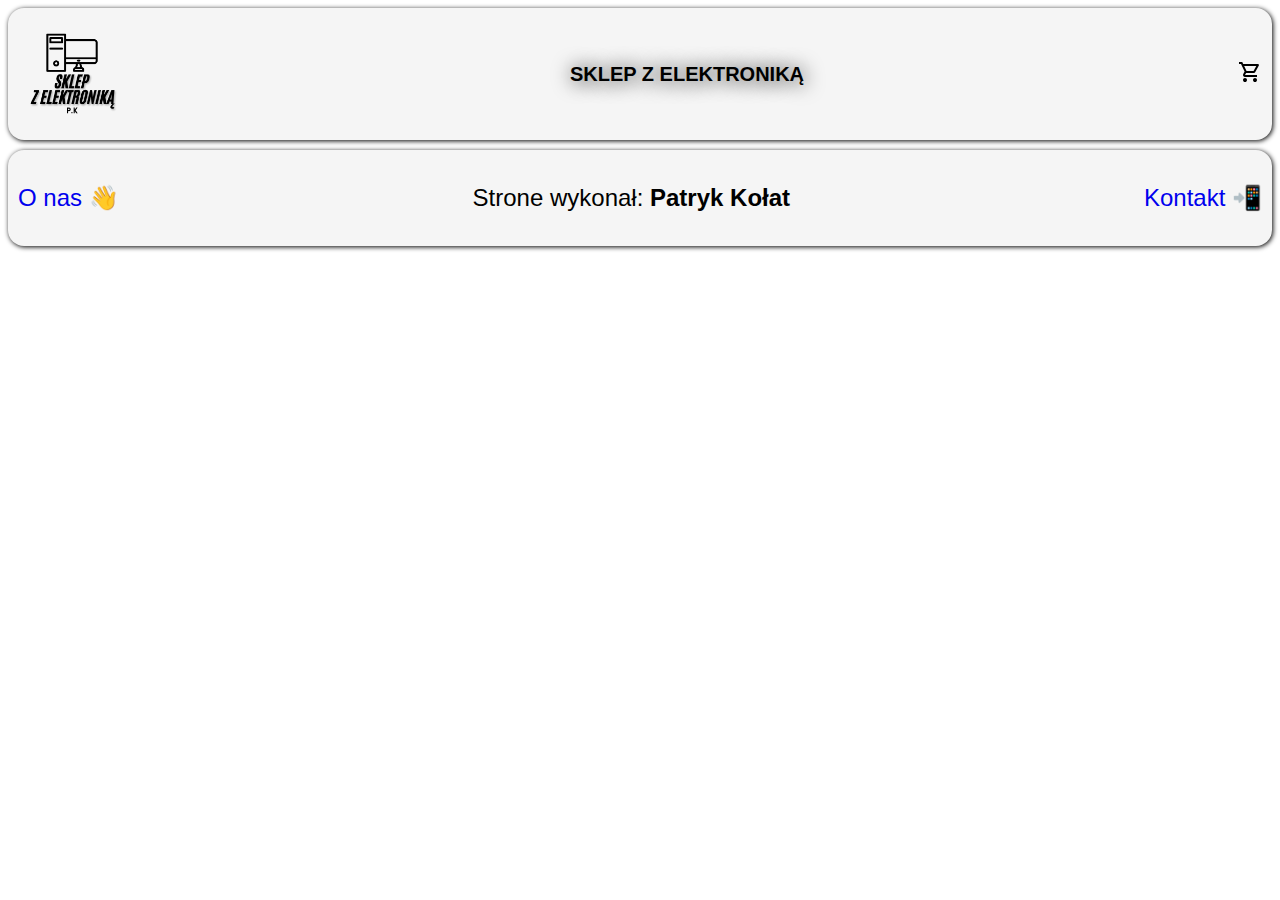
==== index.html @ bd7bf2e5 "strona" ====
<!DOCTYPE html>
<html lang="pl">
<head>
    <meta charset="UTF-8">
    <meta name="viewport" content="width=device-width, initial-scale=1.0">
    <title>Sklep z elektroniką</title>
    <link rel="shortcut icon" href="zdj/icon.png" type="image/x-icon">
    <link rel="stylesheet" href="css/index.css">
</head>
<body>
    <header>
        <div class="menu">
            <a href="index.html">
                <img src="zdj/logo.png" alt="Logo">
            </a>
            <h1>SKLEP Z ELEKTRONIKĄ</h1>
            <a href="">
                <svg xmlns="http://www.w3.org/2000/svg" height="24px" viewBox="0 -960 960 960" width="24px" fill="#000000"><path d="M280-80q-33 0-56.5-23.5T200-160q0-33 23.5-56.5T280-240q33 0 56.5 23.5T360-160q0 33-23.5 56.5T280-80Zm400 0q-33 0-56.5-23.5T600-160q0-33 23.5-56.5T680-240q33 0 56.5 23.5T760-160q0 33-23.5 56.5T680-80ZM246-720l96 200h280l110-200H246Zm-38-80h590q23 0 35 20.5t1 41.5L692-482q-11 20-29.5 31T622-440H324l-44 80h480v80H280q-45 0-68-39.5t-2-78.5l54-98-144-304H40v-80h130l38 80Zm134 280h280-280Z"/></svg>
            </a>
        </div>
    </header>
    <footer>
        <div class="stopka">
            <a href="onas.html"><p>O nas 👋</p></a>
            <p>Strone wykonał: <span class="ja">Patryk Kołat</span></p>
            <a href="kontakt.html"><p>Kontakt 📲</p></a>
        </div>
    </footer>
</body>
</html>
---- css/index.css ----
body {
    font-family: Arial;
}

a {
    text-decoration: none;
}

.menu {
    display: flex;
    align-items: center;
    justify-content: space-between;
    width: auto;
    height: auto;
    background-color: #f5f5f5;
    border-radius: 1rem;
    box-shadow: 1px 1px 5px black;
    padding-right: 10px;
}


.menu img {
    width: 128px;
    height: 128px;
}

.menu h1 {
    font-weight: bold;
    text-shadow: 1px 1px 20px black;
    font-size: 20px;
}

.stopka {
    margin-top: 10px;
    display: flex;
    align-items: center;
    justify-content: space-between;
    width: auto;
    height: auto;
    background-color: #f5f5f5;
    border-radius: 1rem;
    box-shadow: 1px 1px 5px black;
    padding: 10px;
    font-size: 24px;
}

.stopka span {
    font-weight: bold;
}
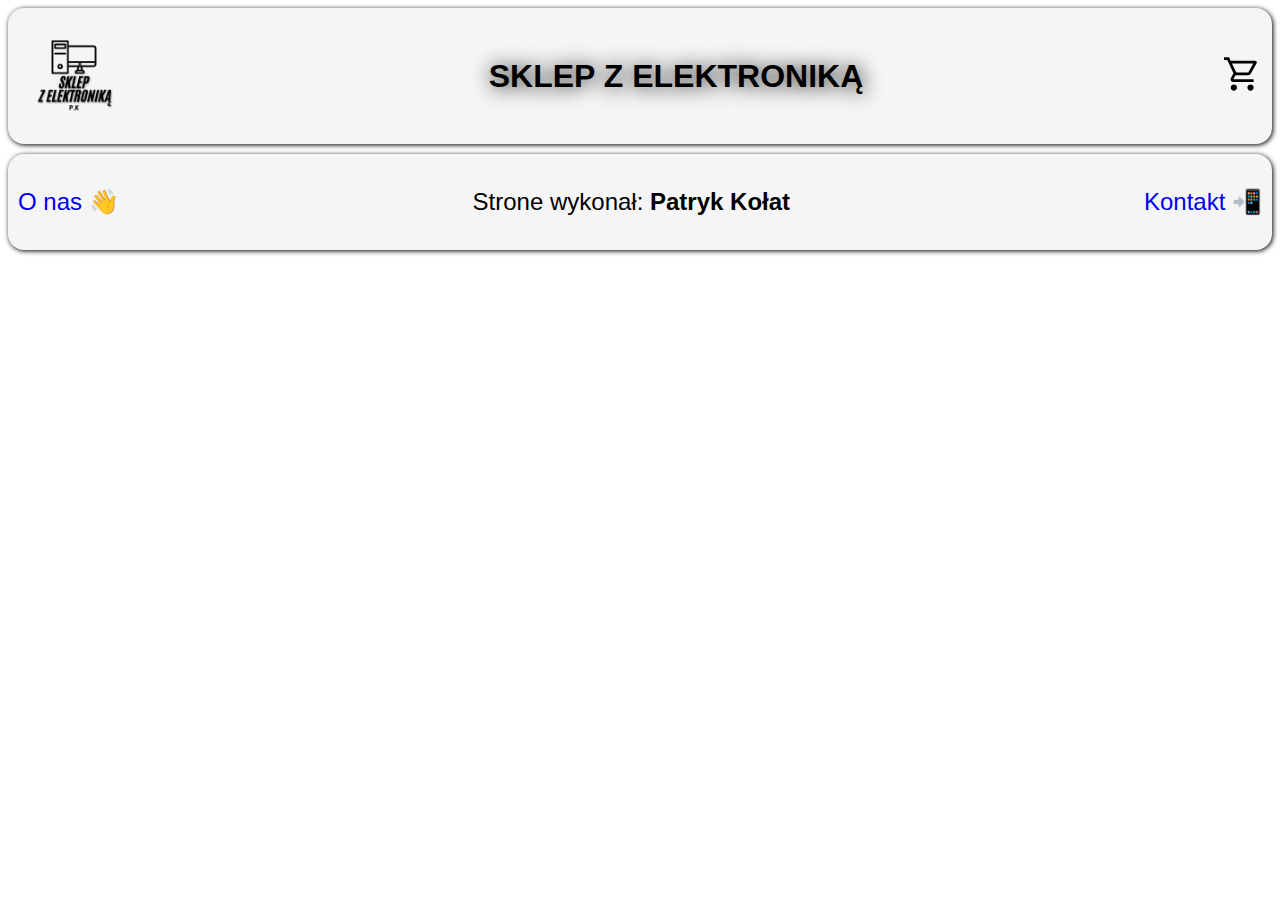
==== commit 88def05e: "a2" ====
--- a/index.html
+++ b/index.html
@@ -15,7 +15,7 @@
             </a>
             <h1>SKLEP Z ELEKTRONIKĄ</h1>
             <a href="">
-                <svg xmlns="http://www.w3.org/2000/svg" height="24px" viewBox="0 -960 960 960" width="24px" fill="#000000"><path d="M280-80q-33 0-56.5-23.5T200-160q0-33 23.5-56.5T280-240q33 0 56.5 23.5T360-160q0 33-23.5 56.5T280-80Zm400 0q-33 0-56.5-23.5T600-160q0-33 23.5-56.5T680-240q33 0 56.5 23.5T760-160q0 33-23.5 56.5T680-80ZM246-720l96 200h280l110-200H246Zm-38-80h590q23 0 35 20.5t1 41.5L692-482q-11 20-29.5 31T622-440H324l-44 80h480v80H280q-45 0-68-39.5t-2-78.5l54-98-144-304H40v-80h130l38 80Zm134 280h280-280Z"/></svg>
+                <svg xmlns="http://www.w3.org/2000/svg" height="40px" viewBox="0 -960 960 960" width="40px" fill="#000000"><path d="M284.53-80.67q-30.86 0-52.7-21.97Q210-124.62 210-155.47q0-30.86 21.98-52.7Q253.95-230 284.81-230t52.69 21.98q21.83 21.97 21.83 52.83t-21.97 52.69q-21.98 21.83-52.83 21.83Zm400 0q-30.86 0-52.7-21.97Q610-124.62 610-155.47q0-30.86 21.98-52.7Q653.95-230 684.81-230t52.69 21.98q21.83 21.97 21.83 52.83t-21.97 52.69q-21.98 21.83-52.83 21.83ZM238.67-734 344-515.33h285.33l120-218.67H238.67ZM206-800.67h589.38q22.98 0 34.97 20.84 11.98 20.83.32 41.83L693.33-490.67q-11 19.34-28.87 30.67-17.87 11.33-39.13 11.33H324l-52 96h487.33V-286H278q-43 0-63-31.83-20-31.84-.33-68.17l60.66-111.33-149.33-316H47.33V-880h121.34L206-800.67Zm138 285.34h285.33H344Z"/></svg>
             </a>
         </div>
     </header>
--- a/css/index.css
+++ b/css/index.css
@@ -15,19 +15,31 @@
     background-color: #f5f5f5;
     border-radius: 1rem;
     box-shadow: 1px 1px 5px black;
-    padding-right: 10px;
+    padding: 10px;
+    margin-bottom: 10px;
 }
 
 
 .menu img {
-    width: 128px;
-    height: 128px;
+    width: 112px;
+    height: 112px;
 }
 
 .menu h1 {
     font-weight: bold;
     text-shadow: 1px 1px 20px black;
-    font-size: 20px;
+    font-size: 32px;
+}
+
+.kontakt {
+    text-align: center;
+    width: auto;
+    height: auto;
+    background-color: #f5f5f5;
+    border-radius: 1rem;
+    box-shadow: 1px 1px 5px black;
+    padding: 10px;
+    
 }
 
 .stopka {
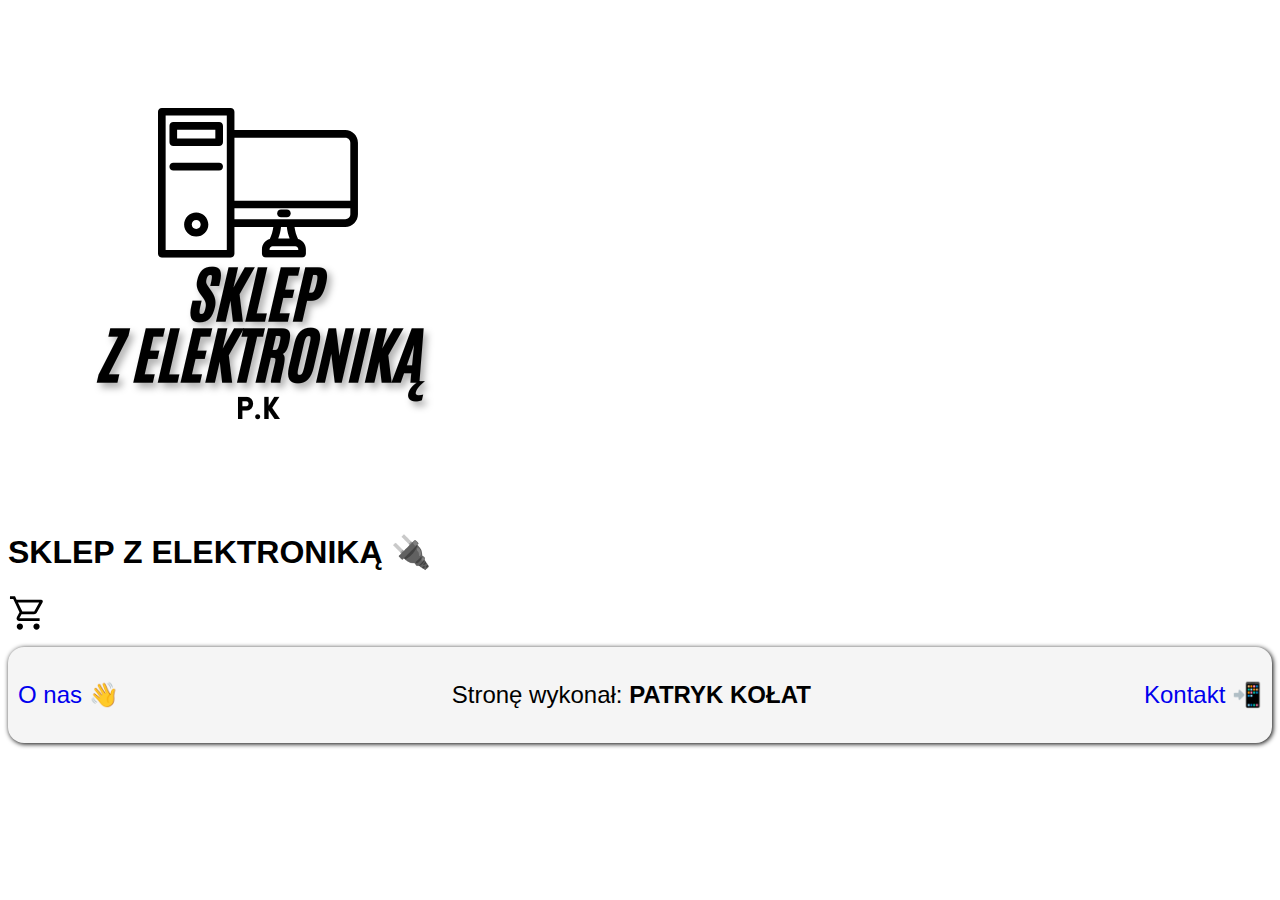
==== commit 0c83ea43: "dsdsd" ====
--- a/index.html
+++ b/index.html
@@ -1,29 +1,25 @@
 <!DOCTYPE html>
-<html lang="pl">
+<html lang="PL">
 <head>
     <meta charset="UTF-8">
     <meta name="viewport" content="width=device-width, initial-scale=1.0">
-    <title>Sklep z elektroniką</title>
-    <link rel="shortcut icon" href="zdj/icon.png" type="image/x-icon">
+    <title>Strona główna</title>
+    <link rel="icon" href="zdj/icon.jpg" type="image/x-icon">
     <link rel="stylesheet" href="css/index.css">
 </head>
 <body>
-    <header>
-        <div class="menu">
-            <a href="index.html">
-                <img src="zdj/logo.png" alt="Logo">
-            </a>
-            <h1>SKLEP Z ELEKTRONIKĄ</h1>
-            <a href="">
-                <svg xmlns="http://www.w3.org/2000/svg" height="40px" viewBox="0 -960 960 960" width="40px" fill="#000000"><path d="M284.53-80.67q-30.86 0-52.7-21.97Q210-124.62 210-155.47q0-30.86 21.98-52.7Q253.95-230 284.81-230t52.69 21.98q21.83 21.97 21.83 52.83t-21.97 52.69q-21.98 21.83-52.83 21.83Zm400 0q-30.86 0-52.7-21.97Q610-124.62 610-155.47q0-30.86 21.98-52.7Q653.95-230 684.81-230t52.69 21.98q21.83 21.97 21.83 52.83t-21.97 52.69q-21.98 21.83-52.83 21.83ZM238.67-734 344-515.33h285.33l120-218.67H238.67ZM206-800.67h589.38q22.98 0 34.97 20.84 11.98 20.83.32 41.83L693.33-490.67q-11 19.34-28.87 30.67-17.87 11.33-39.13 11.33H324l-52 96h487.33V-286H278q-43 0-63-31.83-20-31.84-.33-68.17l60.66-111.33-149.33-316H47.33V-880h121.34L206-800.67Zm138 285.34h285.33H344Z"/></svg>
-            </a>
+    <header> 
+        <div class="naglowek">
+            <a href="index.html"><img src="zdj/logo.png" alt="Logo"></a>
+            <h1>SKLEP Z ELEKTRONIKĄ 🔌</h1>
+            <a href="koszyk.html"><svg xmlns="http://www.w3.org/2000/svg" height="40px" viewBox="0 -960 960 960" width="40px" fill="#000000"><path d="M284.53-80.67q-30.86 0-52.7-21.97Q210-124.62 210-155.47q0-30.86 21.98-52.7Q253.95-230 284.81-230t52.69 21.98q21.83 21.97 21.83 52.83t-21.97 52.69q-21.98 21.83-52.83 21.83Zm400 0q-30.86 0-52.7-21.97Q610-124.62 610-155.47q0-30.86 21.98-52.7Q653.95-230 684.81-230t52.69 21.98q21.83 21.97 21.83 52.83t-21.97 52.69q-21.98 21.83-52.83 21.83ZM238.67-734 344-515.33h285.33l120-218.67H238.67ZM206-800.67h589.38q22.98 0 34.97 20.84 11.98 20.83.32 41.83L693.33-490.67q-11 19.34-28.87 30.67-17.87 11.33-39.13 11.33H324l-52 96h487.33V-286H278q-43 0-63-31.83-20-31.84-.33-68.17l60.66-111.33-149.33-316H47.33V-880h121.34L206-800.67Zm138 285.34h285.33H344Z"/></svg></a>
         </div>
     </header>
     <footer>
         <div class="stopka">
-            <a href="onas.html"><p>O nas 👋</p></a>
-            <p>Strone wykonał: <span class="ja">Patryk Kołat</span></p>
-            <a href="kontakt.html"><p>Kontakt 📲</p></a>
+            <a href="onas.html">O nas 👋</a>
+            <p> Stronę wykonał: <span>PATRYK KOŁAT</span></p>
+            <a href="kontakt.html"> Kontakt 📲</a>
         </div>
     </footer>
 </body>
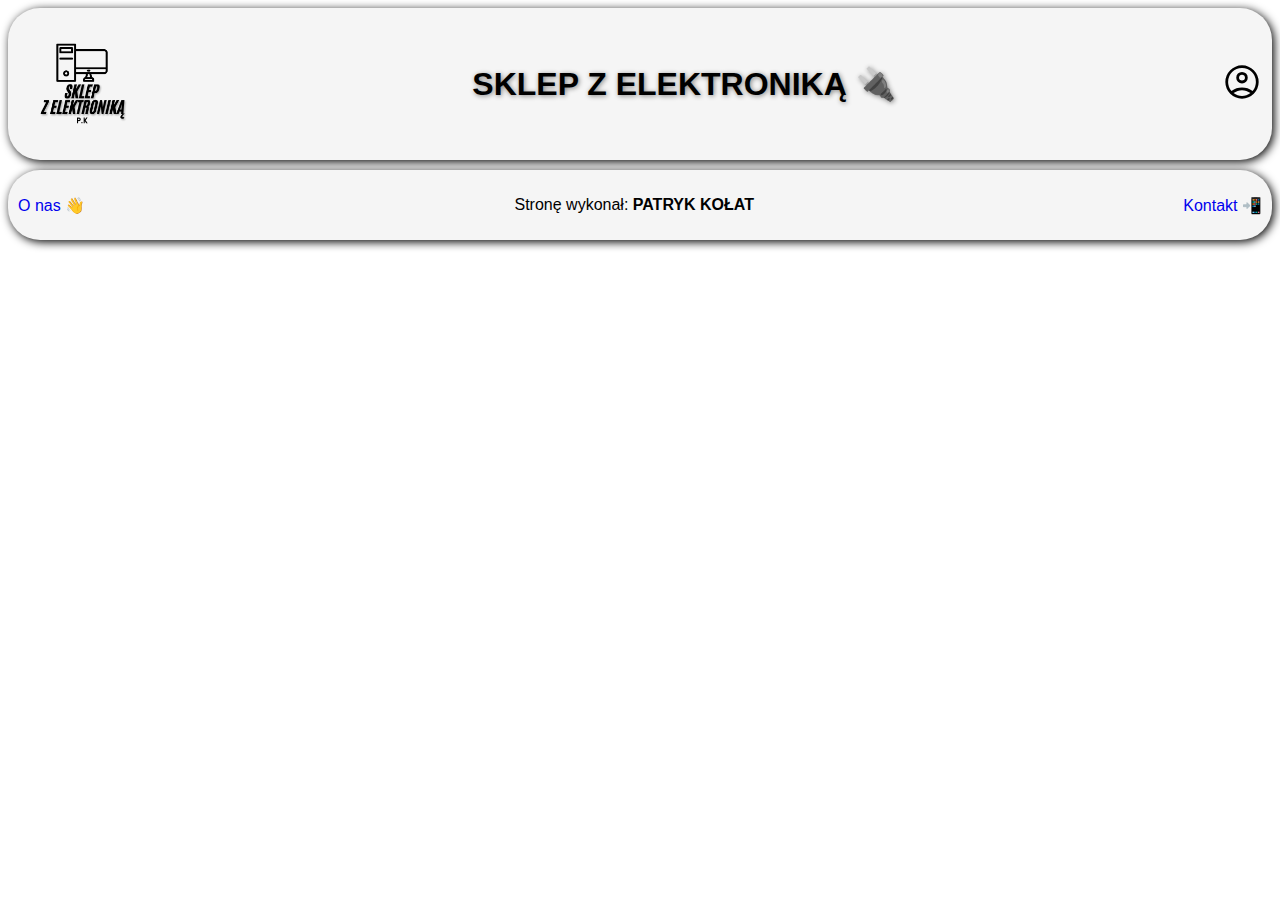
==== commit a3e5a9bc: "fidjik" ====
--- a/index.html
+++ b/index.html
@@ -12,7 +12,7 @@
         <div class="naglowek">
             <a href="index.html"><img src="zdj/logo.png" alt="Logo"></a>
             <h1>SKLEP Z ELEKTRONIKĄ 🔌</h1>
-            <a href="koszyk.html"><svg xmlns="http://www.w3.org/2000/svg" height="40px" viewBox="0 -960 960 960" width="40px" fill="#000000"><path d="M284.53-80.67q-30.86 0-52.7-21.97Q210-124.62 210-155.47q0-30.86 21.98-52.7Q253.95-230 284.81-230t52.69 21.98q21.83 21.97 21.83 52.83t-21.97 52.69q-21.98 21.83-52.83 21.83Zm400 0q-30.86 0-52.7-21.97Q610-124.62 610-155.47q0-30.86 21.98-52.7Q653.95-230 684.81-230t52.69 21.98q21.83 21.97 21.83 52.83t-21.97 52.69q-21.98 21.83-52.83 21.83ZM238.67-734 344-515.33h285.33l120-218.67H238.67ZM206-800.67h589.38q22.98 0 34.97 20.84 11.98 20.83.32 41.83L693.33-490.67q-11 19.34-28.87 30.67-17.87 11.33-39.13 11.33H324l-52 96h487.33V-286H278q-43 0-63-31.83-20-31.84-.33-68.17l60.66-111.33-149.33-316H47.33V-880h121.34L206-800.67Zm138 285.34h285.33H344Z"/></svg></a>
+            <a href="rejestracja.html"><svg xmlns="http://www.w3.org/2000/svg" height="40px" viewBox="0 -960 960 960" width="40px" fill="#000000"><path d="M226-262q59-42.33 121.33-65.5 62.34-23.17 132.67-23.17 70.33 0 133 23.17T734.67-262q41-49.67 59.83-103.67T813.33-480q0-141-96.16-237.17Q621-813.33 480-813.33t-237.17 96.16Q146.67-621 146.67-480q0 60.33 19.16 114.33Q185-311.67 226-262Zm253.88-184.67q-58.21 0-98.05-39.95Q342-526.58 342-584.79t39.96-98.04q39.95-39.84 98.16-39.84 58.21 0 98.05 39.96Q618-642.75 618-584.54t-39.96 98.04q-39.95 39.83-98.16 39.83ZM480.31-80q-82.64 0-155.64-31.5-73-31.5-127.34-85.83Q143-251.67 111.5-324.51T80-480.18q0-82.82 31.5-155.49 31.5-72.66 85.83-127Q251.67-817 324.51-848.5T480.18-880q82.82 0 155.49 31.5 72.66 31.5 127 85.83Q817-708.33 848.5-635.65 880-562.96 880-480.31q0 82.64-31.5 155.64-31.5 73-85.83 127.34Q708.33-143 635.65-111.5 562.96-80 480.31-80Zm-.31-66.67q54.33 0 105-15.83t97.67-52.17q-47-33.66-98-51.5Q533.67-284 480-284t-104.67 17.83q-51 17.84-98 51.5 47 36.34 97.67 52.17 50.67 15.83 105 15.83Zm0-366.66q31.33 0 51.33-20t20-51.34q0-31.33-20-51.33T480-656q-31.33 0-51.33 20t-20 51.33q0 31.34 20 51.34 20 20 51.33 20Zm0-71.34Zm0 369.34Z"/></svg></a>
         </div>
     </header>
     <footer>
--- a/css/index.css
+++ b/css/index.css
@@ -6,56 +6,41 @@
     text-decoration: none;
 }
 
-.menu {
+.naglowek {
     display: flex;
     align-items: center;
     justify-content: space-between;
     width: auto;
     height: auto;
     background-color: #f5f5f5;
-    border-radius: 1rem;
-    box-shadow: 1px 1px 5px black;
+    box-shadow: 2px 2px 10px black;
+    border-radius: 2rem;
     padding: 10px;
     margin-bottom: 10px;
 }
 
-
-.menu img {
-    width: 112px;
-    height: 112px;
+.naglowek img {
+    width: 128px;
+    height: 128px;
 }
 
-.menu h1 {
+.naglowek h1 {
     font-weight: bold;
-    text-shadow: 1px 1px 20px black;
-    font-size: 32px;
-}
-
-.kontakt {
-    text-align: center;
-    width: auto;
-    height: auto;
-    background-color: #f5f5f5;
-    border-radius: 1rem;
-    box-shadow: 1px 1px 5px black;
-    padding: 10px;
-    
+    text-shadow: 1px 1px 5px gray;
 }
 
 .stopka {
-    margin-top: 10px;
     display: flex;
     align-items: center;
     justify-content: space-between;
     width: auto;
     height: auto;
     background-color: #f5f5f5;
-    border-radius: 1rem;
-    box-shadow: 1px 1px 5px black;
+    box-shadow: 2px 2px 10px black;
+    border-radius: 2rem;
     padding: 10px;
-    font-size: 24px;
 }
 
 .stopka span {
     font-weight: bold;
-}
+}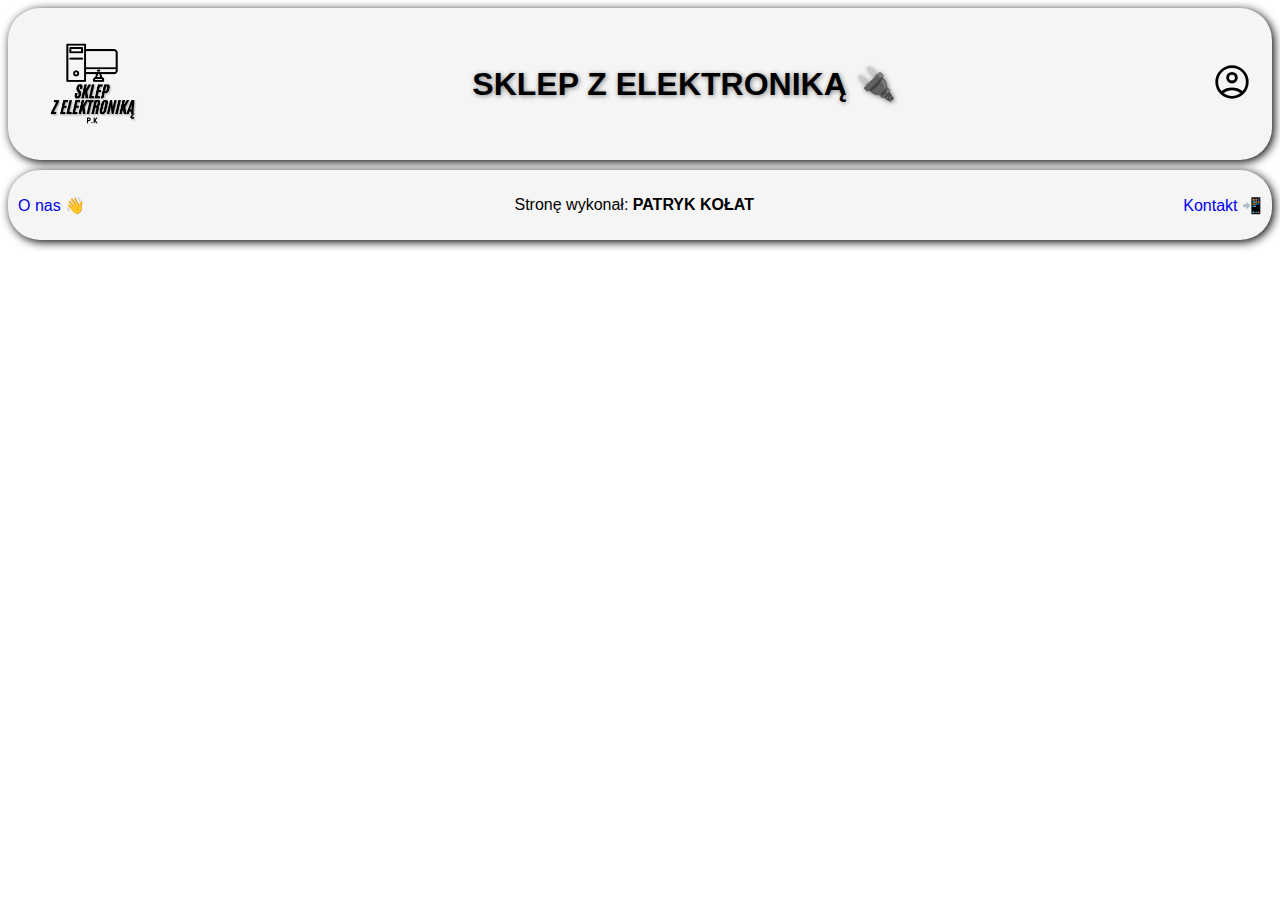
==== commit 875989ad: "all" ====
--- a/index.html
+++ b/index.html
@@ -1,18 +1,17 @@
 <!DOCTYPE html>
-<html lang="PL">
+<html lang="en">
 <head>
     <meta charset="UTF-8">
     <meta name="viewport" content="width=device-width, initial-scale=1.0">
     <title>Strona główna</title>
-    <link rel="icon" href="zdj/icon.jpg" type="image/x-icon">
-    <link rel="stylesheet" href="css/index.css">
+    <link rel="stylesheet" href="CSS/index.css">
 </head>
 <body>
     <header> 
-        <div class="naglowek">
-            <a href="index.html"><img src="zdj/logo.png" alt="Logo"></a>
+        <div class="menu">
+            <a href="index.html"  class="logo"><img src="ZDJ/logo.png" alt="Logo"></a>
             <h1>SKLEP Z ELEKTRONIKĄ 🔌</h1>
-            <a href="rejestracja.html"><svg xmlns="http://www.w3.org/2000/svg" height="40px" viewBox="0 -960 960 960" width="40px" fill="#000000"><path d="M226-262q59-42.33 121.33-65.5 62.34-23.17 132.67-23.17 70.33 0 133 23.17T734.67-262q41-49.67 59.83-103.67T813.33-480q0-141-96.16-237.17Q621-813.33 480-813.33t-237.17 96.16Q146.67-621 146.67-480q0 60.33 19.16 114.33Q185-311.67 226-262Zm253.88-184.67q-58.21 0-98.05-39.95Q342-526.58 342-584.79t39.96-98.04q39.95-39.84 98.16-39.84 58.21 0 98.05 39.96Q618-642.75 618-584.54t-39.96 98.04q-39.95 39.83-98.16 39.83ZM480.31-80q-82.64 0-155.64-31.5-73-31.5-127.34-85.83Q143-251.67 111.5-324.51T80-480.18q0-82.82 31.5-155.49 31.5-72.66 85.83-127Q251.67-817 324.51-848.5T480.18-880q82.82 0 155.49 31.5 72.66 31.5 127 85.83Q817-708.33 848.5-635.65 880-562.96 880-480.31q0 82.64-31.5 155.64-31.5 73-85.83 127.34Q708.33-143 635.65-111.5 562.96-80 480.31-80Zm-.31-66.67q54.33 0 105-15.83t97.67-52.17q-47-33.66-98-51.5Q533.67-284 480-284t-104.67 17.83q-51 17.84-98 51.5 47 36.34 97.67 52.17 50.67 15.83 105 15.83Zm0-366.66q31.33 0 51.33-20t20-51.34q0-31.33-20-51.33T480-656q-31.33 0-51.33 20t-20 51.33q0 31.34 20 51.34 20 20 51.33 20Zm0-71.34Zm0 369.34Z"/></svg></a>
+            <a href="rejestracja.html" class="uzytkownik"><svg xmlns="http://www.w3.org/2000/svg" height="40px" viewBox="0 -960 960 960" width="40px" fill="#000000"><path d="M226-262q59-42.33 121.33-65.5 62.34-23.17 132.67-23.17 70.33 0 133 23.17T734.67-262q41-49.67 59.83-103.67T813.33-480q0-141-96.16-237.17Q621-813.33 480-813.33t-237.17 96.16Q146.67-621 146.67-480q0 60.33 19.16 114.33Q185-311.67 226-262Zm253.88-184.67q-58.21 0-98.05-39.95Q342-526.58 342-584.79t39.96-98.04q39.95-39.84 98.16-39.84 58.21 0 98.05 39.96Q618-642.75 618-584.54t-39.96 98.04q-39.95 39.83-98.16 39.83ZM480.31-80q-82.64 0-155.64-31.5-73-31.5-127.34-85.83Q143-251.67 111.5-324.51T80-480.18q0-82.82 31.5-155.49 31.5-72.66 85.83-127Q251.67-817 324.51-848.5T480.18-880q82.82 0 155.49 31.5 72.66 31.5 127 85.83Q817-708.33 848.5-635.65 880-562.96 880-480.31q0 82.64-31.5 155.64-31.5 73-85.83 127.34Q708.33-143 635.65-111.5 562.96-80 480.31-80Zm-.31-66.67q54.33 0 105-15.83t97.67-52.17q-47-33.66-98-51.5Q533.67-284 480-284t-104.67 17.83q-51 17.84-98 51.5 47 36.34 97.67 52.17 50.67 15.83 105 15.83Zm0-366.66q31.33 0 51.33-20t20-51.34q0-31.33-20-51.33T480-656q-31.33 0-51.33 20t-20 51.33q0 31.34 20 51.34 20 20 51.33 20Zm0-71.34Zm0 369.34Z"/></svg></a>
         </div>
     </header>
     <footer>
--- a/CSS/index.css
+++ b/CSS/index.css
@@ -0,0 +1,54 @@
+body {
+    font-family: Arial;
+}
+
+a {
+    text-decoration: none;
+}
+
+.menu {
+    display: flex;
+    align-items: center;
+    justify-content: space-between;
+    width: auto;
+    height: auto;
+    background-color: #f5f5f5;
+    box-shadow: 2px 2px 10px black;
+    border-radius: 2rem;
+    padding: 10px;
+    margin-bottom: 10px;
+}
+
+.logo {
+    padding-left: 10px;
+}
+
+.uzytkownik {
+    padding-right: 10px;
+}
+
+.menu img {
+    width: 128px;
+    height: 128px;
+}
+
+.menu h1 {
+    font-weight: bold;
+    text-shadow: 1px 1px 5px gray;
+}
+
+.stopka {
+    display: flex;
+    align-items: center;
+    justify-content: space-between;
+    width: auto;
+    height: auto;
+    background-color: #f5f5f5;
+    box-shadow: 2px 2px 10px black;
+    border-radius: 2rem;
+    padding: 10px;
+}
+
+.stopka span {
+    font-weight: bold;
+}